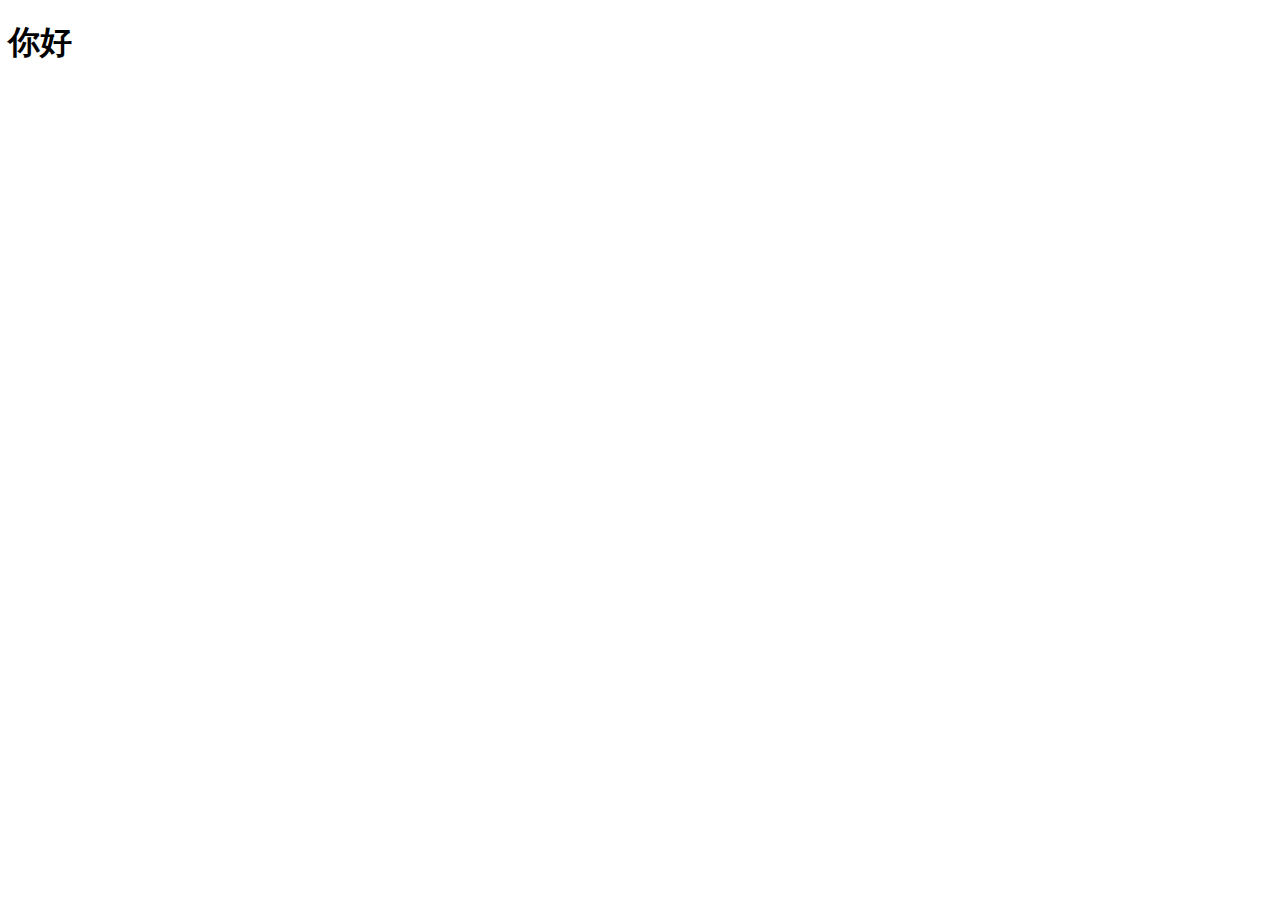
==== index.html @ 505e3cac "Add files via upload" ====
<!DOCTYPE html>
<html lang="en">
<head>
    <meta charset="UTF-8">
    <meta http-equiv="X-UA-Compatible" content="IE=edge">
    <meta name="viewport" content="width=device-width, initial-scale=1.0">
    <title>Scottnow0</title>
</head>
<body>
    <h1>你好</h1>
</body>
</html>
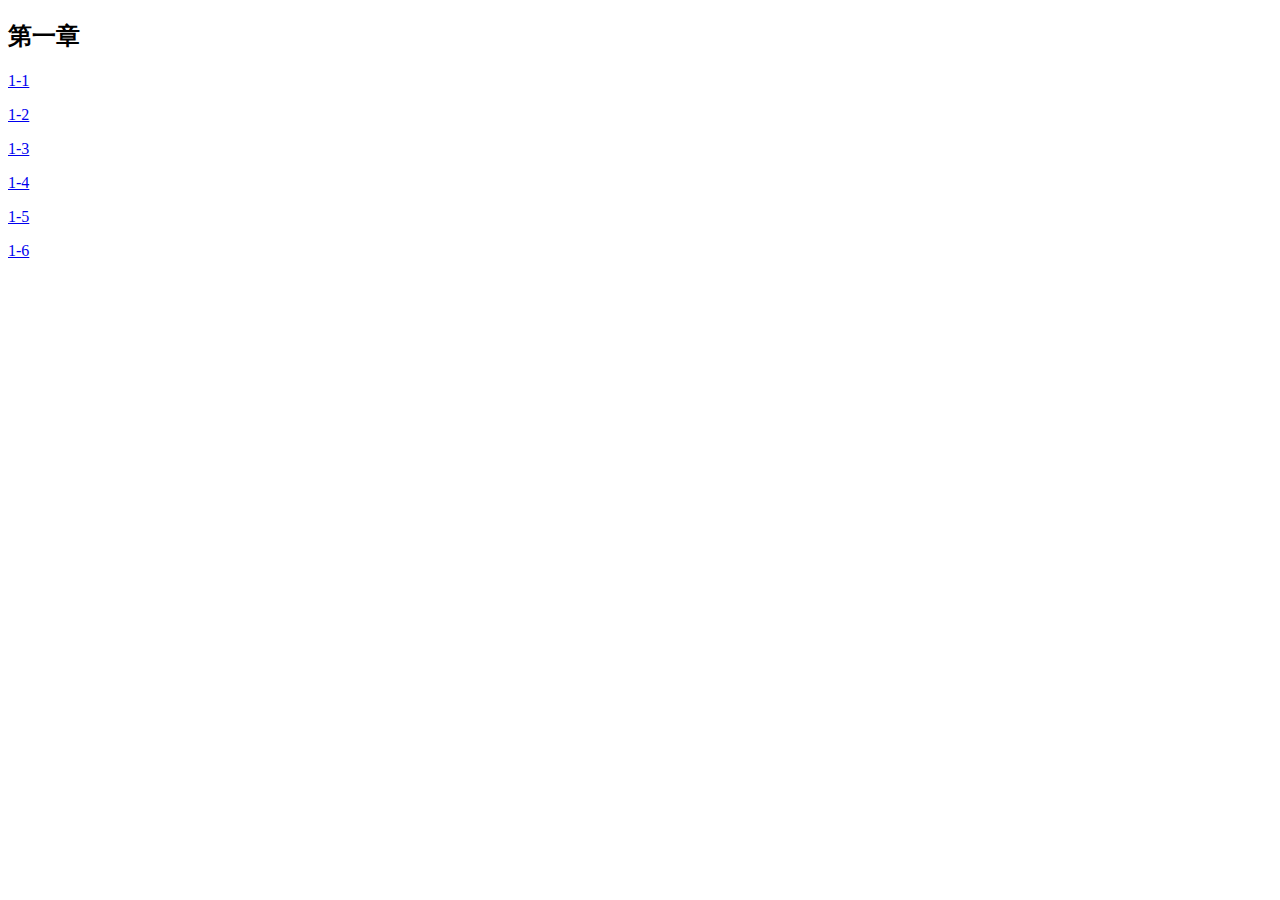
==== commit 4ac5d463: "chapter1" ====
--- a/index.html
+++ b/index.html
@@ -7,6 +7,16 @@
     <title>Scottnow0</title>
 </head>
 <body>
-    <h1>你好</h1>
+    <div class="chapter1">
+        <h2>
+           第一章 
+        </h2>
+        <p><a href="/chapter1/sy1-1.htm">1-1</a></p>
+        <p><a href="/chapter1/sy1-2.htm">1-2</a></p>
+        <p><a href="/chapter1/sy1-3.htm">1-3</a></p>
+        <p><a href="/chapter1/sy1-4.htm">1-4</a></p>
+        <p><a href="/chapter1/sy1-5.htm">1-5</a></p>
+        <p><a href="/chapter1/sy1-6.htm">1-6</a></p>
+    </div>
 </body>
 </html>